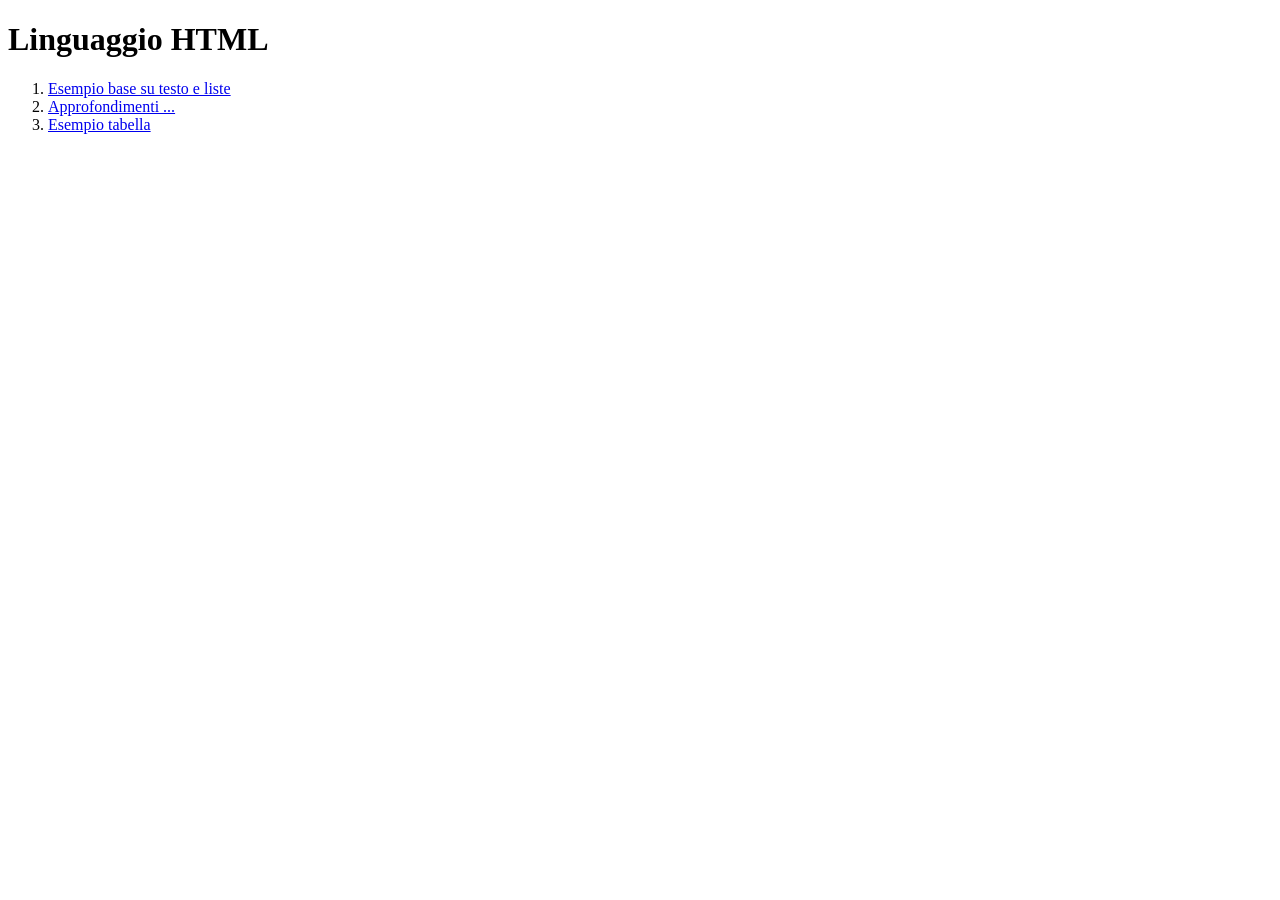
==== 2-html/index.html @ 53cf4c99 "hello" ====
<!DOCTYPE html>
<html lang="en">
<head>
    <meta charset="UTF-8">
    <meta name="viewport" content="width=device-width, initial-scale=1.0">
    <title>Esempi HTML</title>
</head>
<body>
    <h1>Linguaggio HTML</h1>
    <ol>
        <li>
            <a href="base.html"> Esempio base su testo e liste</a>
        </li>
        <li>
            <a href="https://developer.mozilla.org/en-US/docs/Learn_web_development/Core/Structuring_content/Basic_HTML_syntax"
            target="_black">Approfondimenti ...
            </a>
        </li>
        <li>
            <a href="table.html"> Esempio tabella</a>
        </li>
    </ol>
</body>
</html>
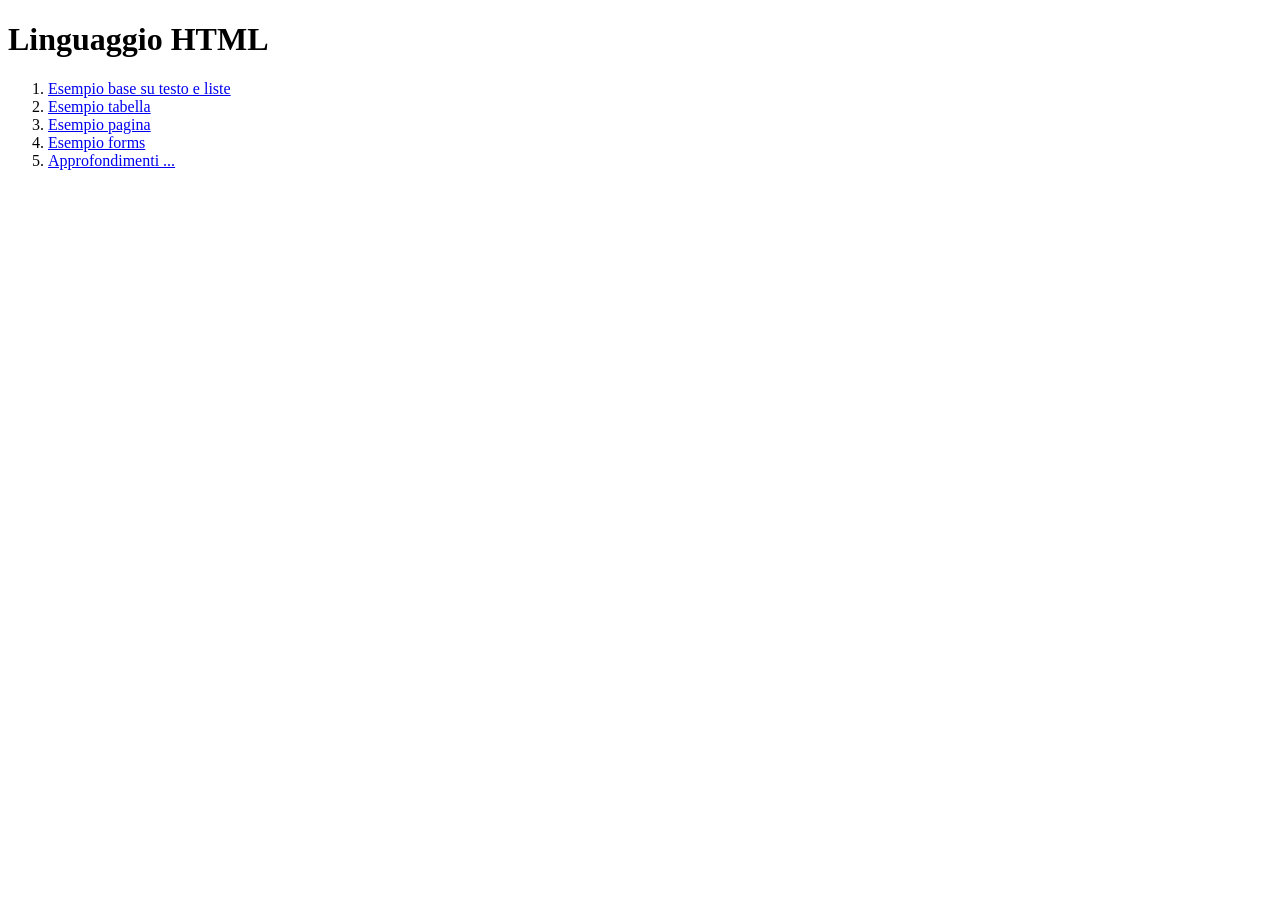
==== commit f757c573: "hi" ====
--- a/2-html/index.html
+++ b/2-html/index.html
@@ -12,13 +12,20 @@
             <a href="base.html"> Esempio base su testo e liste</a>
         </li>
         <li>
+            <a href="table.html"> Esempio tabella</a>
+        </li>
+        <li>
+            <a href="page.html"> Esempio pagina</a>
+        </li>
+        <li>
+            <a href="forms.html"> Esempio forms</a>
+        </li>
+        <li>
             <a href="https://developer.mozilla.org/en-US/docs/Learn_web_development/Core/Structuring_content/Basic_HTML_syntax"
             target="_black">Approfondimenti ...
             </a>
         </li>
-        <li>
-            <a href="table.html"> Esempio tabella</a>
-        </li>
+
     </ol>
 </body>
 </html>
